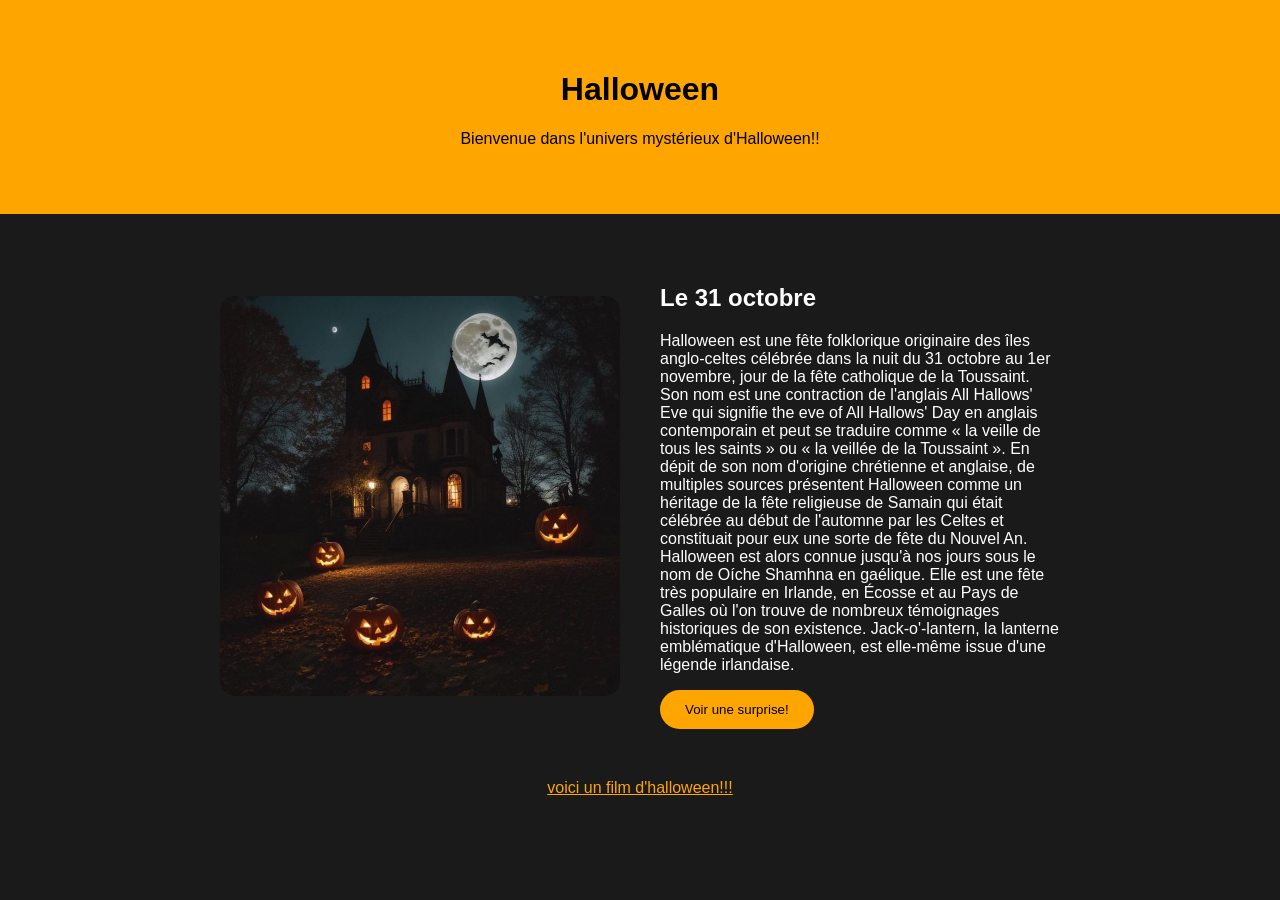
==== page2.html @ a8dd5368 "Update page2.html" ====
<!DOCTYPE html>
<html lang="fr">
<head>
    <meta charset="UTF-8">
    <meta name="viewport" content="width=device-width, initial-scale=1.0">
    <title>Halloween</title>
    <link rel="stylesheet" href="stylehalloween.css">
</head>
<body>

    <header>
        <h1>Halloween</h1>
        <p>Bienvenue dans l'univers mystérieux d'Halloween!!</p>
    </header>

    <section class="content">
        <img src="halloween.jpeg">

        <div class="text">
            <h2>Le <strong>31 octobre</strong></h2>
            <p>
                Halloween est une fête folklorique originaire des îles anglo-celtes célébrée dans la nuit du 31 octobre au 1er novembre, jour de la fête catholique de la Toussaint. Son nom est une contraction de l'anglais All Hallows' Eve qui signifie the eve of All Hallows' Day en anglais contemporain et peut se traduire comme « la veille de tous les saints » ou « la veillée de la Toussaint ».
                En dépit de son nom d'origine chrétienne et anglaise, de multiples sources présentent Halloween comme un héritage de la fête religieuse de Samain qui était célébrée au début de l'automne par les Celtes et constituait pour eux une sorte de fête du Nouvel An. Halloween est alors connue jusqu'à nos jours sous le nom de Oíche Shamhna en gaélique. Elle est une fête très populaire en Irlande, en Écosse et au Pays de Galles où l'on trouve de nombreux témoignages historiques de son existence. Jack-o'-lantern, la lanterne emblématique d'Halloween, est elle-même issue d'une légende irlandaise.
            </p>

            <button id="btn">Voir une surprise!</button>
        </div>
    </section>

    <script src="halloween.js"></script>
    <section class="lien">
    <a href="https://www.cineby.sc/movie/9479?play=true">voici un film d'halloween!!!</a>
    </section>
</body>
</html>
---- stylehalloween.css ----
body {
    margin: 0;
    font-family: 'Lucida Sans', 'Lucida Sans Regular', 'Lucida Grande', 'Lucida Sans Unicode', Geneva, Verdana, sans-serif;
    background: #1a1a1a;
    color: white;
}

header {
    text-align: center;
    padding: 50px;
    background: orange;
    color: black;
}


.content {
    display: flex;
    align-items: center;
    justify-content: center;
    gap: 40px;
    padding: 50px;
    flex-wrap: wrap;
}

img {
    width: 400px;
    border-radius: 15px;
}

.text {
    max-width: 400px;
}

button {
    padding: 12px 25px;
    border: none;
    background: orange;
    color: black;
    border-radius: 25px;
    cursor: pointer;
}
.lien{
  text-align: center;
}
a{
  color: orange;
}
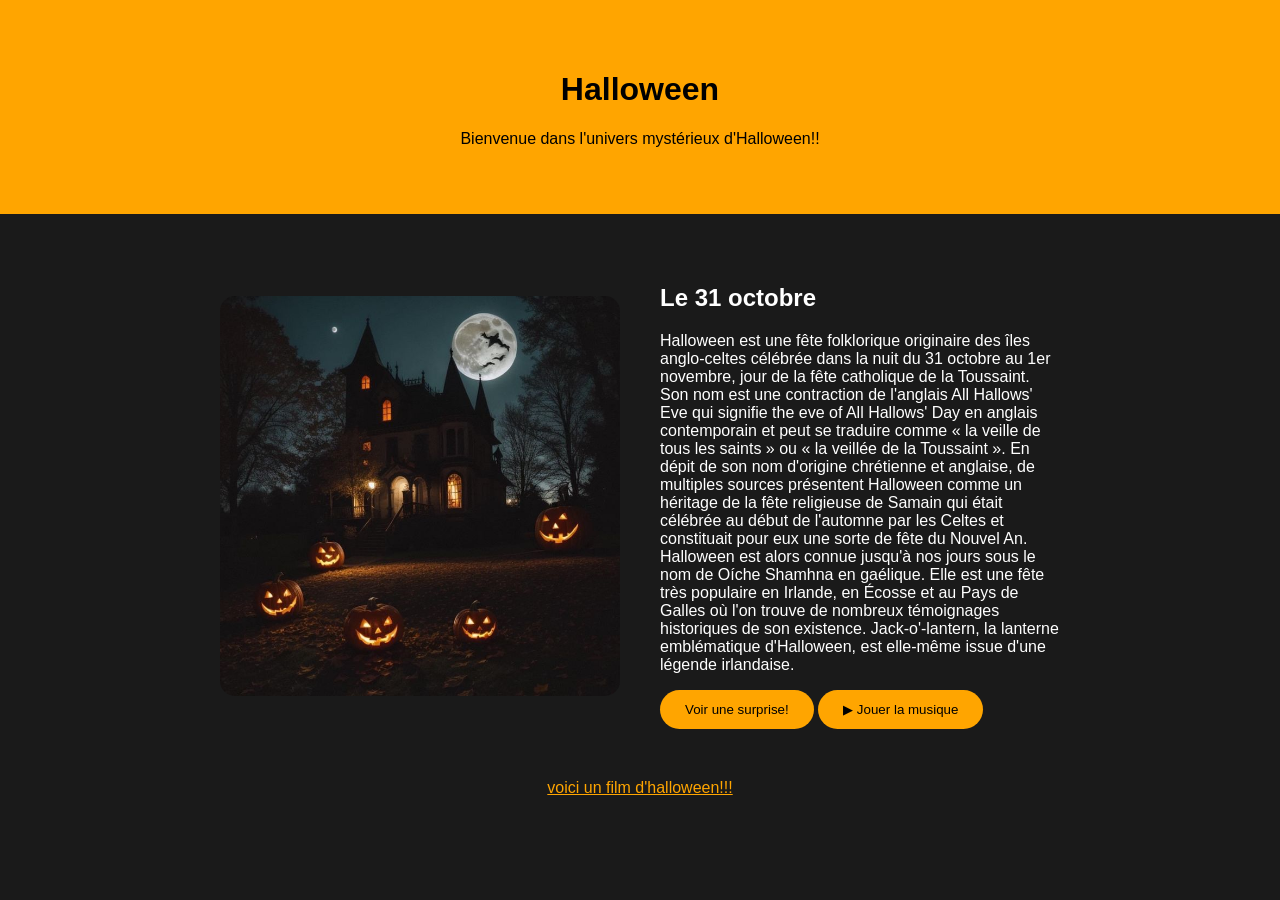
==== commit fe71df22: "Update page2.html" ====
--- a/page2.html
+++ b/page2.html
@@ -24,6 +24,11 @@
             </p>
 
             <button id="btn">Voir une surprise!</button>
+            <button onclick="playMusic()">▶ Jouer la musique</button>
+
+            <audio id="bgMusic" loop>
+                <source src="musique.mp3" type="audio/mpeg">
+            </audio>
         </div>
     </section>
 
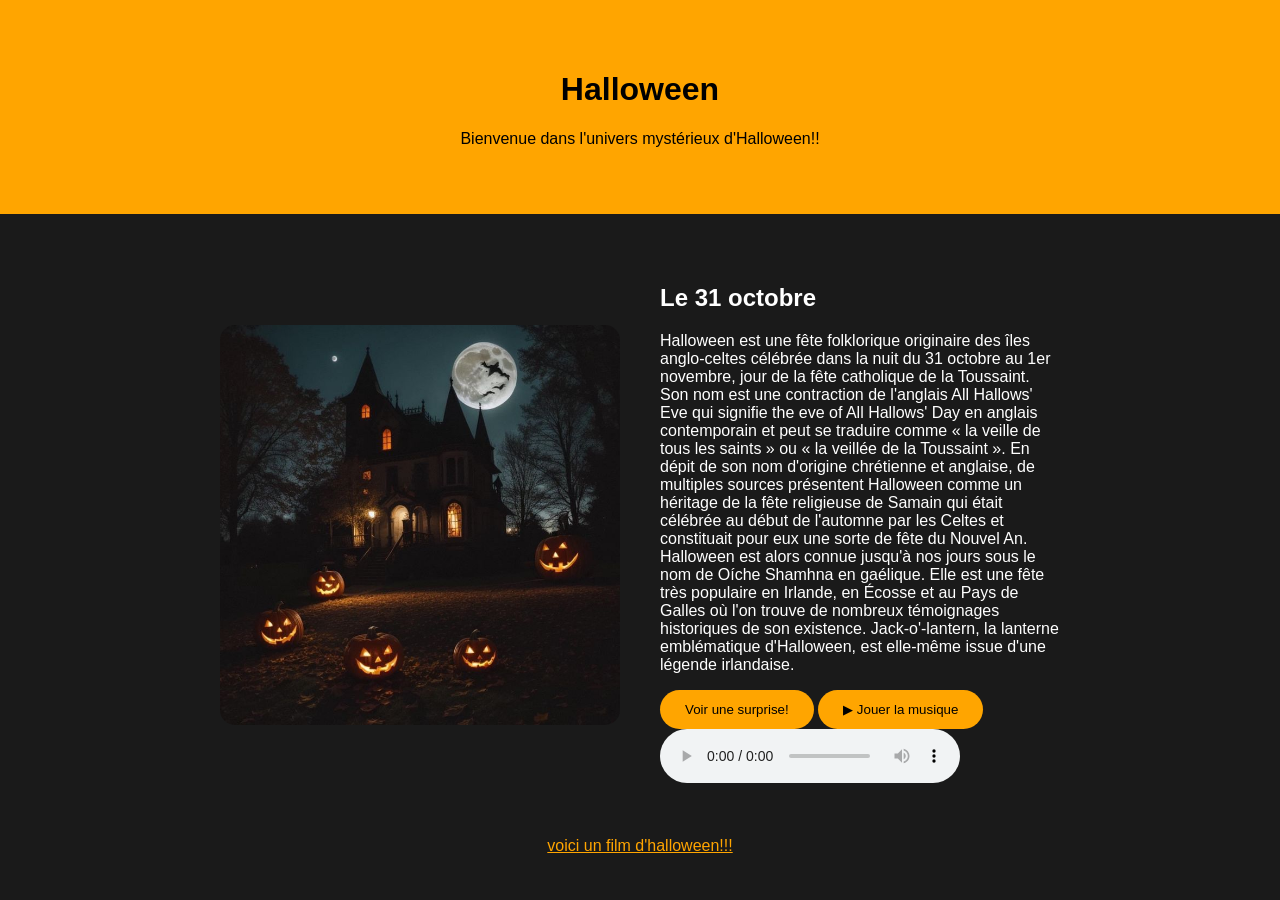
==== commit a1a38ac9: "Update page2.html" ====
--- a/page2.html
+++ b/page2.html
@@ -26,7 +26,7 @@
             <button id="btn">Voir une surprise!</button>
             <button onclick="playMusic()">▶ Jouer la musique</button>
 
-            <audio id="bgMusic" loop>
+            <audio controls loop>
                 <source src="musique.mp3" type="audio/mpeg">
             </audio>
         </div>
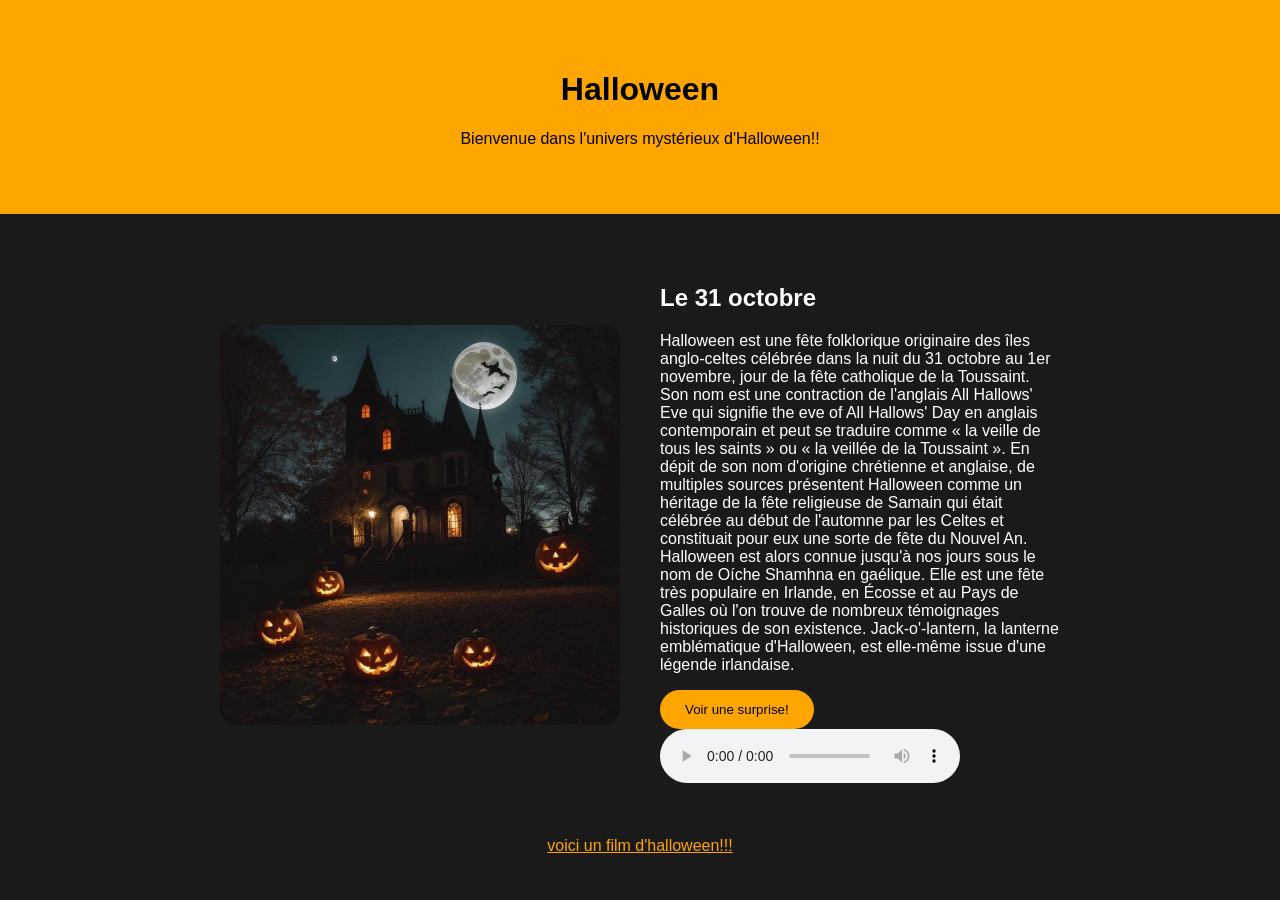
==== commit 70778aa9: "Update page2.html" ====
--- a/page2.html
+++ b/page2.html
@@ -24,11 +24,9 @@
             </p>
 
             <button id="btn">Voir une surprise!</button>
-            <button onclick="playMusic()">▶ Jouer la musique</button>
-
             <audio controls loop>
-                <source src="musique.mp3" type="audio/mpeg">
-            </audio>
+                <source src="Midnight Whispers🎃 (Halloween Lofi - No Copyright Music).mp3" type="audio/mpeg">
+        </audio>
         </div>
     </section>
 
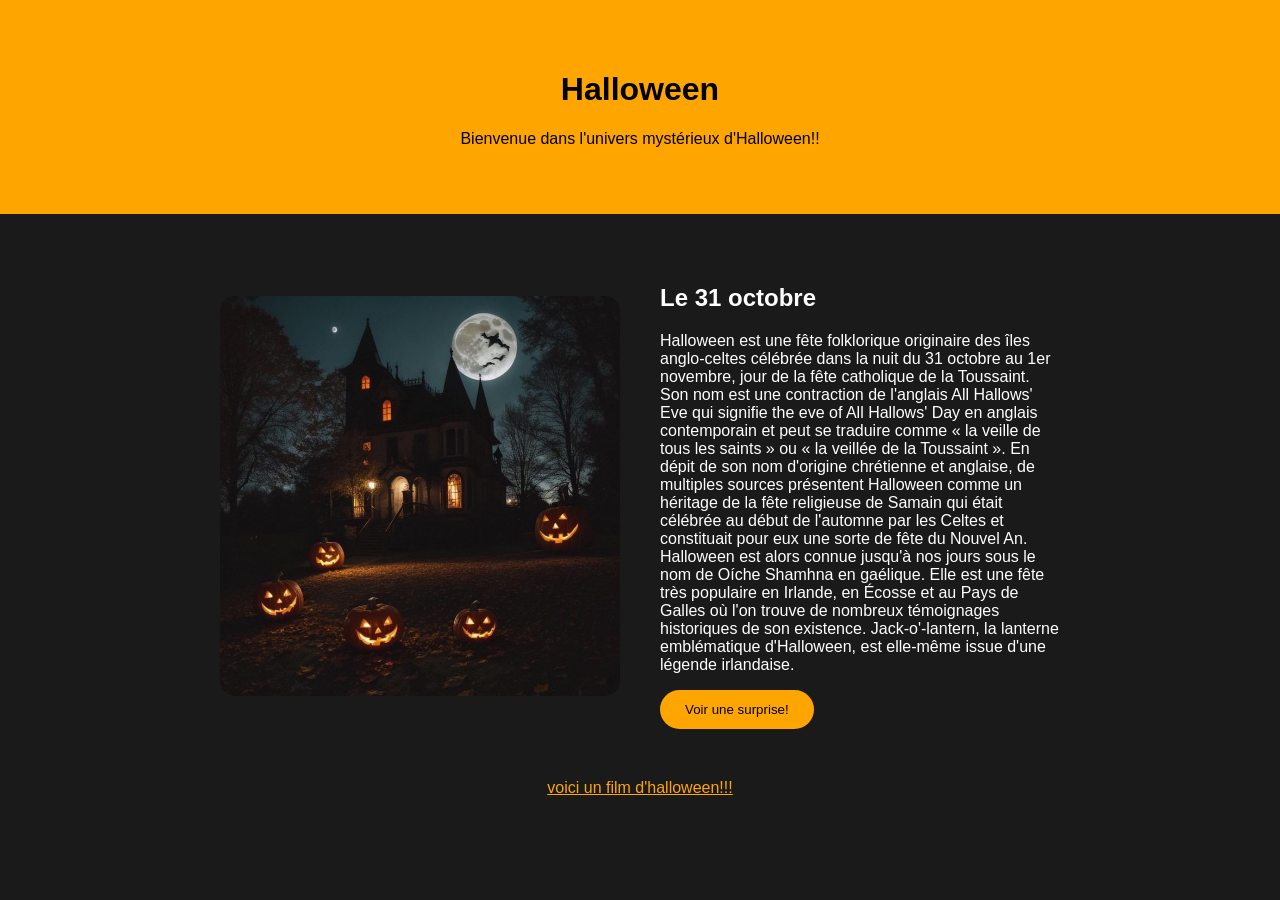
==== commit c1680cc0: "Update page2.html" ====
--- a/page2.html
+++ b/page2.html
@@ -24,7 +24,7 @@
             </p>
 
             <button id="btn">Voir une surprise!</button>
-            <audio controls loop>
+            <audio id="bgMusic" autoplay loop>
                 <source src="Midnight Whispers🎃 (Halloween Lofi - No Copyright Music).mp3" type="audio/mpeg">
         </audio>
         </div>
